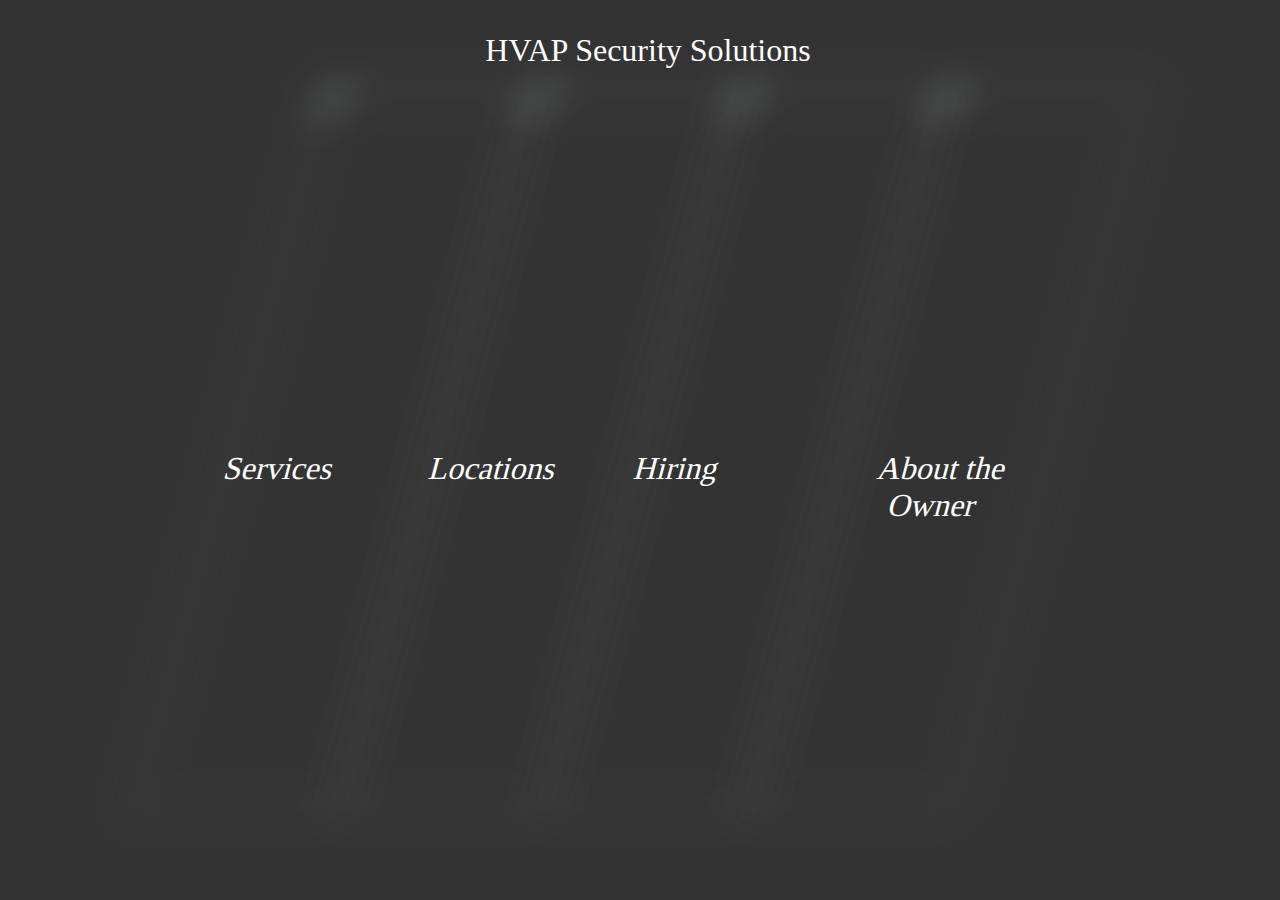
==== docs/index.html @ ad12d824 "moved items to a docs folder" ====
<!DOCTYPE html>
<html>
    <head>
        <!--
            Author:Cade Brown
            Date:11/25/2020
            Project: Capstone Website
        -->
        <link rel="stylesheet" href="CSS/style.css">
        <title>HVAP Security</title>
    </head>
    <body>
        <p>HVAP Security Solutions</p>
        <div id="CenterBox">
            <a  href="services.html"><img src="IMages/guard.jpg">
                <p>Services</p>
            </a>
            <a href="Locations.html"><img src="IMages/storefront.jpg">
                <p>Locations</p>
            </a>
            <a href="Hiring.html"><img src="IMages/applicationform.jpg">
                <p>Hiring</p>
            </a>
            <a href="Owner.html"><img src="IMages/PORTRAIT.jpg">
                <p>About the Owner</p>
            </a>
        </div>
    </body>
</html>
---- docs/CSS/style.css ----
body{
    background-color:#333333;
    width: 100%;
    height:100%
}
@media only screen and (min-width:720px){
    #CenterBox{
        width:80%;
        height:80%;
        position:absolute;
        left:10%;
        top:10%;
        display:flex;
    }
    #CenterBox > a > p{
        font-size:200%;
        text-align: center;
        position:relative;
        display:flex;
        top:-55%;
        width:100%;
        text-align:center;
    }
    #CenterBox > a{
        width:20%;
        position:relative;
        height:100%;
        text-decoration: none;
        transform: skewX(-15deg);
        left:10%;
        transition:0.5s;
        border:solid green 17%;
    }
    #CenterBox > a:hover{
        transition:0.5s;
        width:25%;
        position:relative;
        height:110%;
        text-decoration: none;
        top: -4%;
    }
    #CenterBox > a > img{
        height:100%;
        width:100%;
        position:relative;
        filter:blur(20px);
    }
    #CenterBox > a > img:hover{
        filter:none;
    }
    p{
        text-align:center;
        Font-size:200%;
        color:white;
        position:relative;
        width:100%;
    }
    h1{
        text-align:center;
        font-size:200%;
        color:white;
    }
    .OwnerPhoto{
        width:20%;
        border-radius: 45%;
        float:right;
        padding-right:0%;
        /*position:absolute;
        right:3%;*/
    }
    .OwnerInfo{
        width:45%;
        left:4%;
    }
    .MainInfo{
        border: #1532d4 solid 3px;
        height:500px;
        margin-right:5%;
        margin-left:5%;
    }
    legend{
        font-size:250%;
        color:white;
    }
    label{
        color:white;
        font-size:200%;
    }
    fieldset{
        border: gray dotted 3px;
    }
    form{
        border: white solid 3px;
    }
    #YHire{
        width:90%;
        position:absolute;
        left:5%;
        display:inline-block;
        display:none;
    }
    #NHire{
        width:90%;
        position:absolute;
        left:5%;
        display:none;
    }
    #service1{
        float:left;
        clear:none;
    }
    #service2{
        float:right;
        clear:none;
    }
}
@media only screen and (max-width:719px){
    body{
        background-color:#333333;
        width: 100%;
        height:100%
    }
    
        #CenterBox{
            width:80%;
            height:80%;
            position:absolute;
            left:10%;
            top:10%;
            display:flex;
        }
        #CenterBox > a > p{
            font-size:100%;
            text-align: center;
            position:relative;
            display:flex;
            top:-55%;
            width:100%;
            text-align:center;
        }
        #CenterBox > a{
            width:20%;
            position:relative;
            height:100%;
            text-decoration: none;
            transform: skewX(-15deg);
            left:10%;
            transition:0.5s;
            border:solid green 17%;
        }
        #CenterBox > a:hover{
            transition:0.5s;
            width:25%;
            position:relative;
            height:110%;
            text-decoration: none;
            top: -4%;
        }
        #CenterBox > a > img{
            height:100%;
            width:100%;
            position:relative;
            filter:blur(20px);
        }
        #CenterBox > a > img:hover{
            filter:none;
        }
        p{
            text-align:center;
            Font-size:100%;
            color:white;
            position:relative;
            width:100%;
        }
        h1{
            text-align:center;
            font-size:100%;
            color:white;
        }
        .OwnerPhoto{
            width:20%;
            border-radius: 45%;
            float:right;
            padding-right:0%;
            /*position:absolute;
            right:3%;*/
        }
        .OwnerInfo{
            width:45%;
            left:4%;
        }
        .MainInfo{
            border: #1532d4 solid 3px;
            height:500px;
            margin-right:5%;
            margin-left:5%;
        }
        legend{
            font-size:150%;
            color:white;
        }
        label{
            color:white;
            font-size:100%;
        }
        fieldset{
            border: gray dotted 3px;
        }
        form{
            border: white solid 3px;
        }
        #YHire{
            width:90%;
            position:absolute;
            left:5%;
            display:inline-block;
            display:none;
        }
        #NHire{
            width:90%;
            position:absolute;
            left:5%;
            display:none;
        }
}
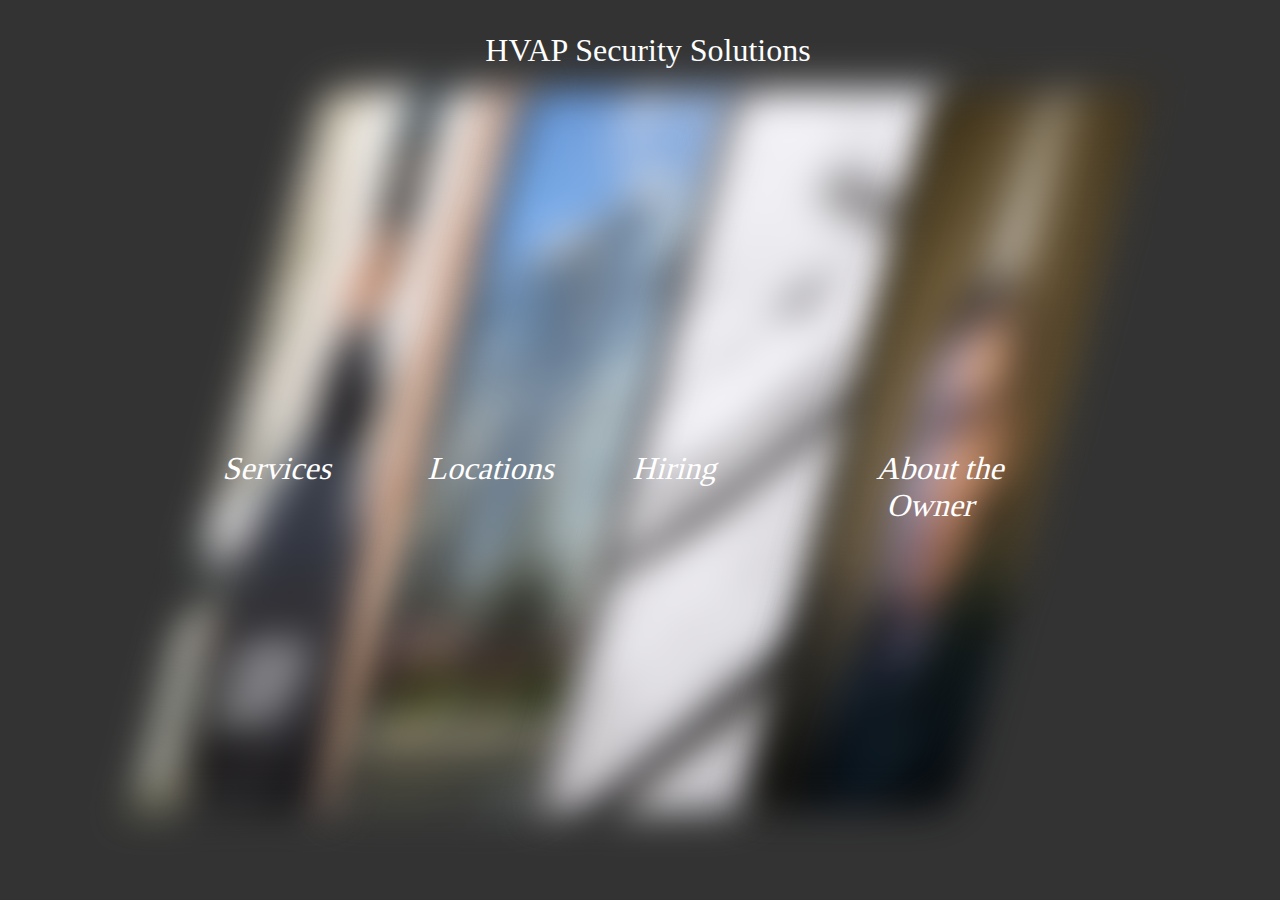
==== commit 368217f7: "nnother try at fixxing poroblem" ====
--- a/docs/index.html
+++ b/docs/index.html
@@ -12,16 +12,16 @@
     <body>
         <p>HVAP Security Solutions</p>
         <div id="CenterBox">
-            <a  href="services.html"><img src="IMages/guard.jpg">
+            <a  href="services.html"><img src="Images/guard.jpg">
                 <p>Services</p>
             </a>
-            <a href="Locations.html"><img src="IMages/storefront.jpg">
+            <a href="Locations.html"><img src="Images/storefront.jpg">
                 <p>Locations</p>
             </a>
-            <a href="Hiring.html"><img src="IMages/applicationform.jpg">
+            <a href="Hiring.html"><img src="Images/applicationform.jpg">
                 <p>Hiring</p>
             </a>
-            <a href="Owner.html"><img src="IMages/PORTRAIT.jpg">
+            <a href="Owner.html"><img src="Images/PORTRAIT.jpg">
                 <p>About the Owner</p>
             </a>
         </div>
